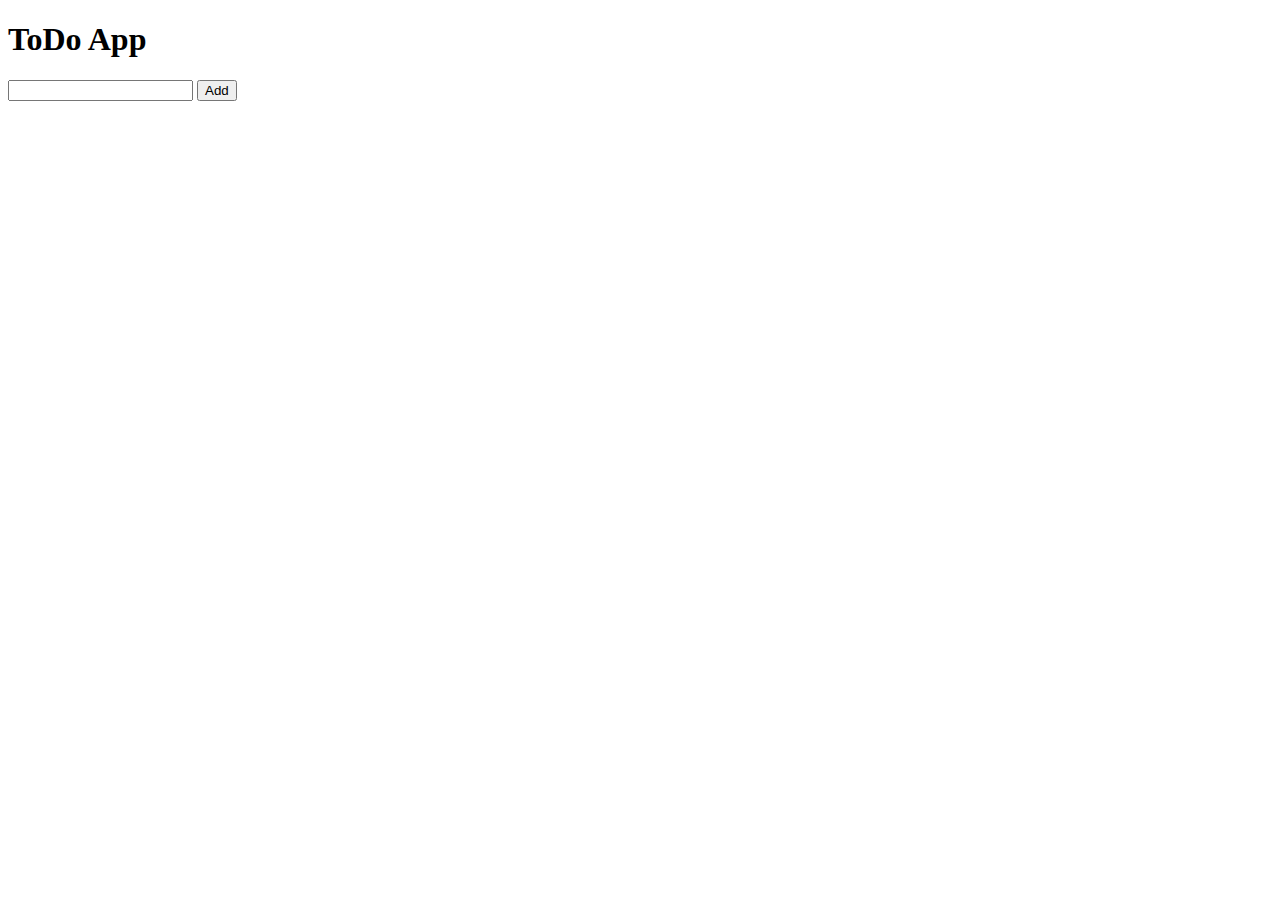
==== index.html @ 6d17bf7a "Update  the index.html" ====
<!DOCTYPE html>
<html lang="en">
  <head>
    <meta charset="UTF-8" />
    <meta name="viewport" content="width=device-width, initial-scale=1.0" />
    <title>Mouse Events Object | JS</title>
    <!-- fontAwesome cdn -->
    <link
      rel="stylesheet"
      href="https://cdnjs.cloudflare.com/ajax/libs/font-awesome/6.7.1/css/all.min.css"
      integrity="sha512-5Hs3dF2AEPkpNAR7UiOHba+lRSJNeM2ECkwxUIxC1Q/FLycGTbNapWXB4tP889k5T5Ju8fs4b1P5z/iB4nMfSQ=="
      crossorigin="anonymous"
      referrerpolicy="no-referrer"
    />
    <link rel="stylesheet" href="style.css" />
    <script src="./scrip.js" defer></script>
  </head>

  <body>
    <section>
      <h1>ToDo App</h1>
      <div id="input">
        <input type="text" />
        <button>Add</button>
      </div>
      <!-- adding elements using JS -->
      <div id="task"></div>
      <!--  -->
    </section>
  </body>
</html>

<!-- <li></li>
  <i class="fa fa-trash" aria-hidden="true"></i> -->
<!-- <div id="taskLists">
  </div> -->
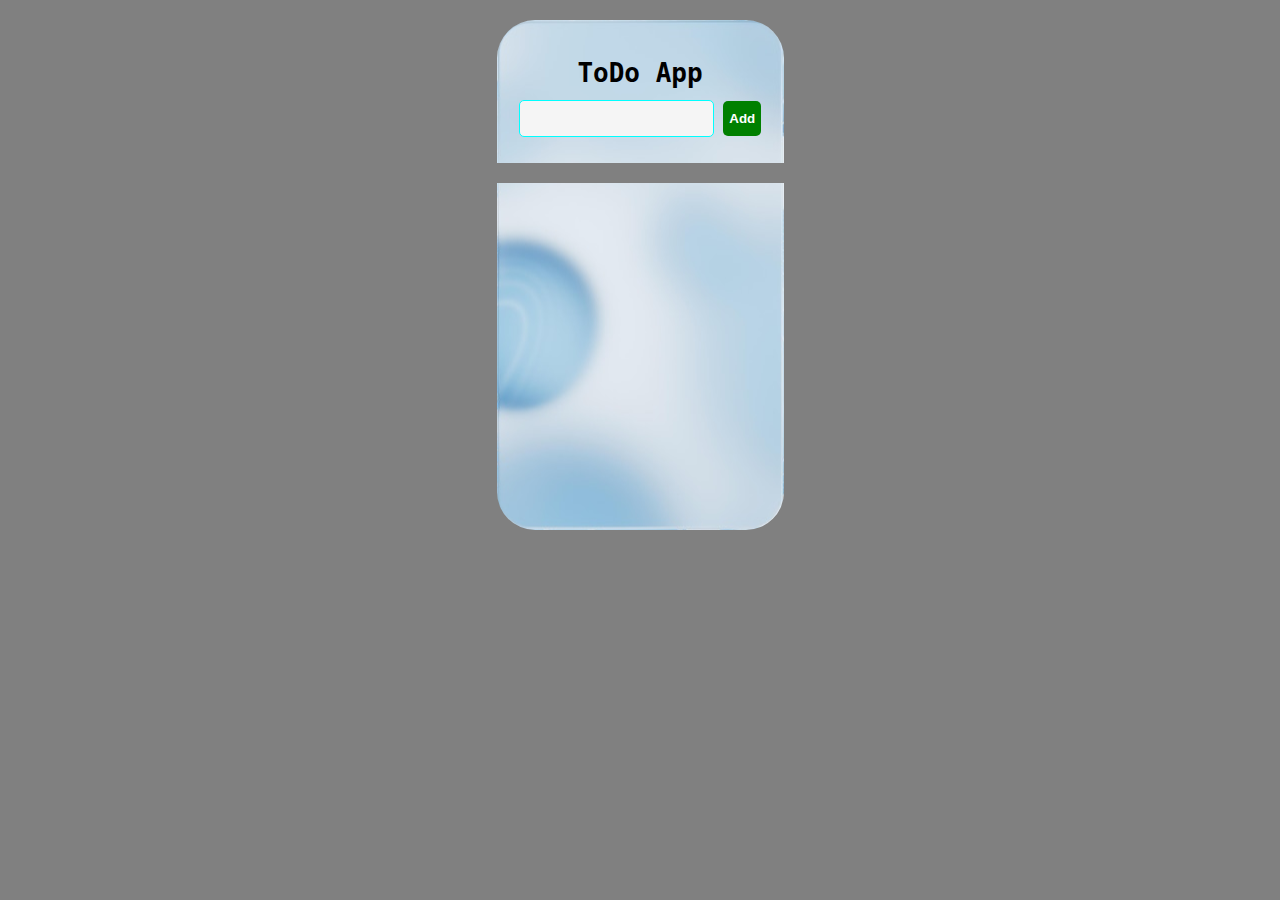
==== commit 8736cf8b: "Update index.html" ====
--- a/index.html
+++ b/index.html
@@ -13,7 +13,7 @@
       referrerpolicy="no-referrer"
     />
     <link rel="stylesheet" href="style.css" />
-    <script src="./scrip.js" defer></script>
+    <script src="./script.js" defer></script>
   </head>
 
   <body>
--- a/style.css
+++ b/style.css
@@ -0,0 +1,106 @@
+body {
+  background-color: gray;
+  margin: 0;
+  padding: 0;
+  width: 100vw;
+  display: flex;
+  justify-content: center;
+  font-family: Arial, sans-serif;
+}
+
+h1 {
+  margin: 38px 0 12px 0;
+  padding: 0;
+  font-family: monospace;
+  font-size: 26px;
+}
+
+section {
+  background-color: #fff;
+  background: url('freepik-glass-sphere.jpg');
+  background-position: -52px -62.5px;
+  display: flex;
+  align-items: center;
+  justify-content: start;
+  flex-direction: column;
+  width: 287px;
+  min-height: 510px;
+  border-radius: 38px;
+  margin-top: 20px;
+}
+
+#input input {
+  height: 35px;
+  outline: none;
+  border: 1.3px solid cyan;
+  background-color: whitesmoke;
+  border-radius: 5px;
+  padding: 0 8px;
+}
+
+#input {
+  margin-bottom: 6px;
+}
+
+#input button {
+  height: 35px;
+  border-radius: 5px;
+  margin-left: 5px;
+  border: none;
+  outline: none;
+  background-color: green;
+  color: #fff;
+  font-weight: bold;
+  cursor: pointer;
+  transition: background-color 0.3s ease;
+}
+
+#input button:hover {
+  background-color: darkgreen;
+  box-shadow: 0 0 20px cyan;
+}
+
+#task {
+  margin-top: 20px;
+  display: flex;
+  flex-direction: column;
+  align-items: flex-start;
+  width: 100%;
+  background-color: gray;
+  padding: 10px;
+  border-radius: 5px;
+}
+
+.taskLists {
+  display: flex;
+  align-items: center;
+  justify-content: space-between;
+  width: 100%;
+  padding: 2px 0px;
+  margin: 0 2px 0 0;
+  margin-bottom: 5px;
+  background-color: #444;
+  border-radius: 5px;
+  font-family: franklin gothic medium;
+}
+
+#task li {
+  flex-grow: 1;
+  margin: 0;
+  padding: 8px;
+  list-style-type: none;
+  color: #fd56cb;
+  font-size: 17px;
+}
+
+#task i {
+  font-size: 22px;
+  margin-right: 8px;
+  color: red;
+  cursor: pointer;
+  transition: transform 0.2s ease;
+}
+
+#task i:hover {
+  transform: scale(1.2);
+}
